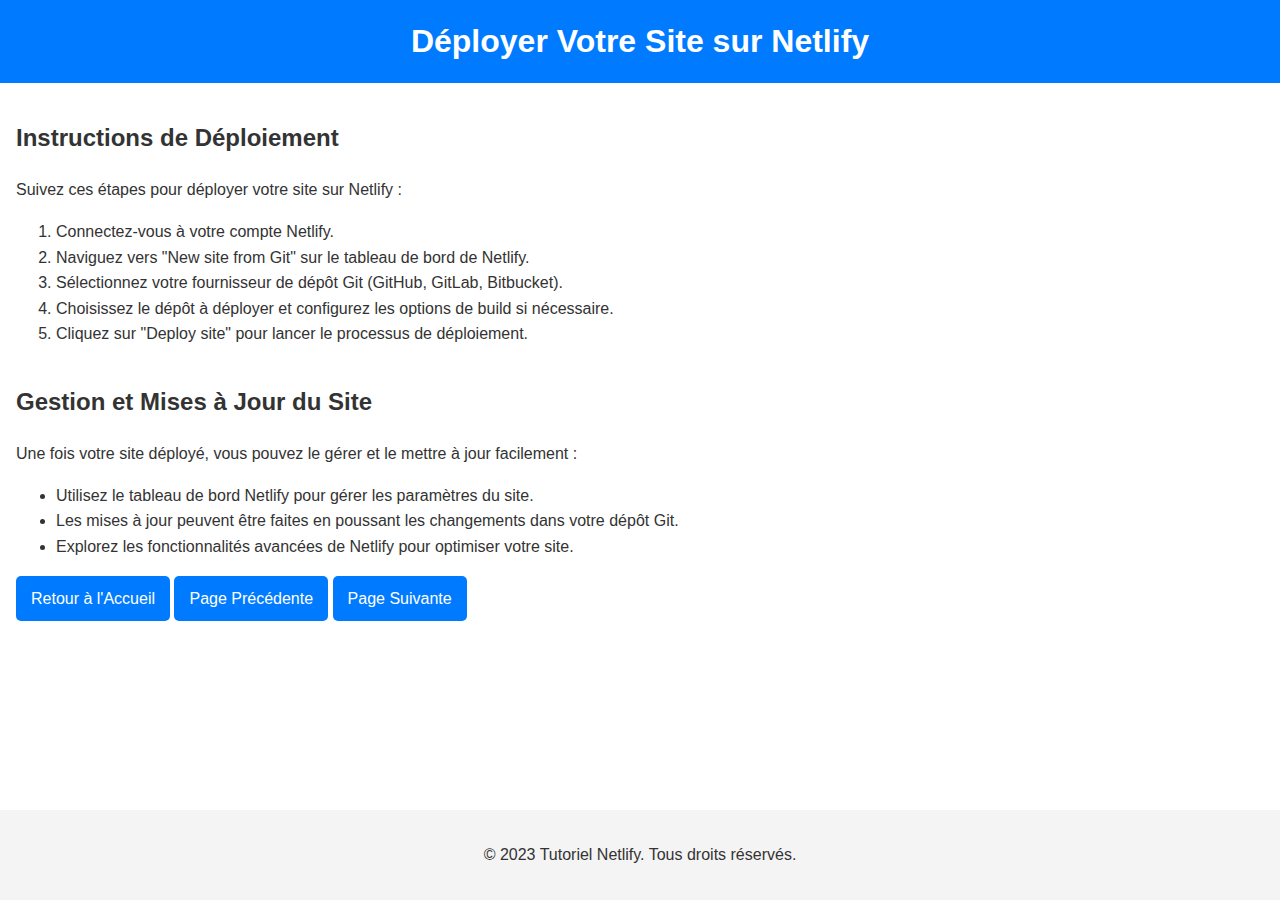
==== page/deploiment.html @ 187d3190 "Add deployment page and styles" ====
<!DOCTYPE html>
<html lang="fr">
    <head>
        <meta charset="UTF-8" />
        <meta name="viewport" content="width=device-width, initial-scale=1.0" />
        <title>
            Déployer Votre Site sur Netlify - Guide de Déploiement avec Netlify
        </title>
        <link rel="stylesheet" href="../style.css" />
        <link rel="stylesheet" href="../style/deploy-site.css" />
    </head>
    <body>
        <header>
            <h1>Déployer Votre Site sur Netlify</h1>
        </header>

        <main>
            <section class="deploy-instructions">
                <h2>Instructions de Déploiement</h2>
                <p>Suivez ces étapes pour déployer votre site sur Netlify :</p>
                <ol>
                    <li>Connectez-vous à votre compte Netlify.</li>
                    <li>
                        Naviguez vers "New site from Git" sur le tableau de bord
                        de Netlify.
                    </li>
                    <li>
                        Sélectionnez votre fournisseur de dépôt Git (GitHub,
                        GitLab, Bitbucket).
                    </li>
                    <li>
                        Choisissez le dépôt à déployer et configurez les options
                        de build si nécessaire.
                    </li>
                    <li>
                        Cliquez sur "Deploy site" pour lancer le processus de
                        déploiement.
                    </li>
                </ol>
            </section>

            <section class="site-management">
                <h2>Gestion et Mises à Jour du Site</h2>
                <p>
                    Une fois votre site déployé, vous pouvez le gérer et le
                    mettre à jour facilement :
                </p>
                <ul>
                    <li>
                        Utilisez le tableau de bord Netlify pour gérer les
                        paramètres du site.
                    </li>
                    <li>
                        Les mises à jour peuvent être faites en poussant les
                        changements dans votre dépôt Git.
                    </li>
                    <li>
                        Explorez les fonctionnalités avancées de Netlify pour
                        optimiser votre site.
                    </li>
                </ul>
            </section>

            <nav class="navigation">
                <a href="index.html" class="btn">Retour à l'Accueil</a>
                <a href="create-account.html" class="btn">Page Précédente</a>
                <a href="next-page.html" class="btn">Page Suivante</a>
            </nav>
        </main>

        <footer>
            <p>&copy; 2023 Tutoriel Netlify. Tous droits réservés.</p>
        </footer>
    </body>
</html>
---- style.css ----
body {
    height: 100dvh;
    font-family: Arial, sans-serif;
    margin: 0;
    padding: 0;
    line-height: 1.6;
    color: #333;
}

header {
    background: #007bff;
    color: #fff;
    padding: 1rem 0;
    text-align: center;
}

h1 {
    margin: 0;
}

main {
    padding: 1rem;
    display: flex;
    flex-direction: column;
    align-items: space-around;
}

.introduction h2 {
    color: #007bff;
}

.cta {
    margin: 2rem 0;
    text-align: center;
}

.btn {
    display: inline-block;
    background: #007bff;
    color: #fff;
    padding: 10px 15px;
    text-decoration: none;
    border-radius: 5px;
    transition: background 0.3s;
}

.btn:hover {
    background: #0056b3;
}

footer {
    position: fixed;
    bottom: 0;
    width: 100%;
    text-align: center;
    padding: 1rem 0;
    background: #f4f4f4;
}
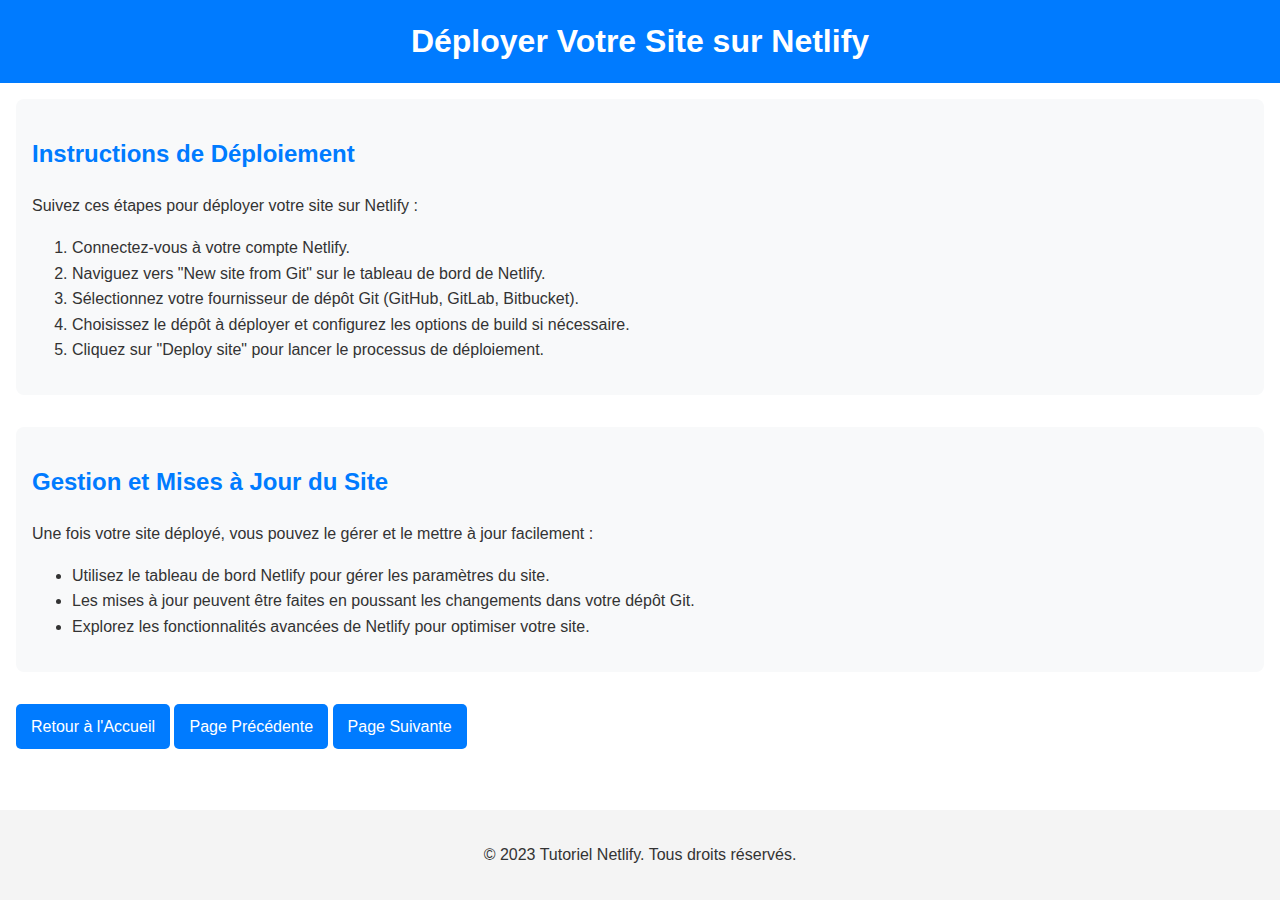
==== commit b969e090: "Update CSS file names for deployment pages" ====
--- a/page/deploiment.html
+++ b/page/deploiment.html
@@ -7,7 +7,7 @@
             Déployer Votre Site sur Netlify - Guide de Déploiement avec Netlify
         </title>
         <link rel="stylesheet" href="../style.css" />
-        <link rel="stylesheet" href="../style/deploy-site.css" />
+        <link rel="stylesheet" href="../style/deploiment.css" />
     </head>
     <body>
         <header>
@@ -62,9 +62,9 @@
             </section>
 
             <nav class="navigation">
-                <a href="index.html" class="btn">Retour à l'Accueil</a>
-                <a href="create-account.html" class="btn">Page Précédente</a>
-                <a href="next-page.html" class="btn">Page Suivante</a>
+                <a href="../index.html" class="btn">Retour à l'Accueil</a>
+                <a href="./netlify.html" class="btn">Page Précédente</a>
+                <a href="./maj.html" class="btn">Page Suivante</a>
             </nav>
         </main>
 
--- a/style/deploiment.css
+++ b/style/deploiment.css
@@ -0,0 +1,15 @@
+/* Styles spécifiques pour la page de déploiement */
+.deploy-instructions,
+.site-management {
+    padding: 1rem;
+    background-color: #f8f9fa;
+    border-radius: 8px;
+    margin-bottom: 2rem;
+}
+
+.deploy-instructions h2,
+.site-management h2 {
+    color: #007bff;
+}
+
+/* Vous pouvez ajuster ou ajouter d'autres styles ici selon vos besoins */
